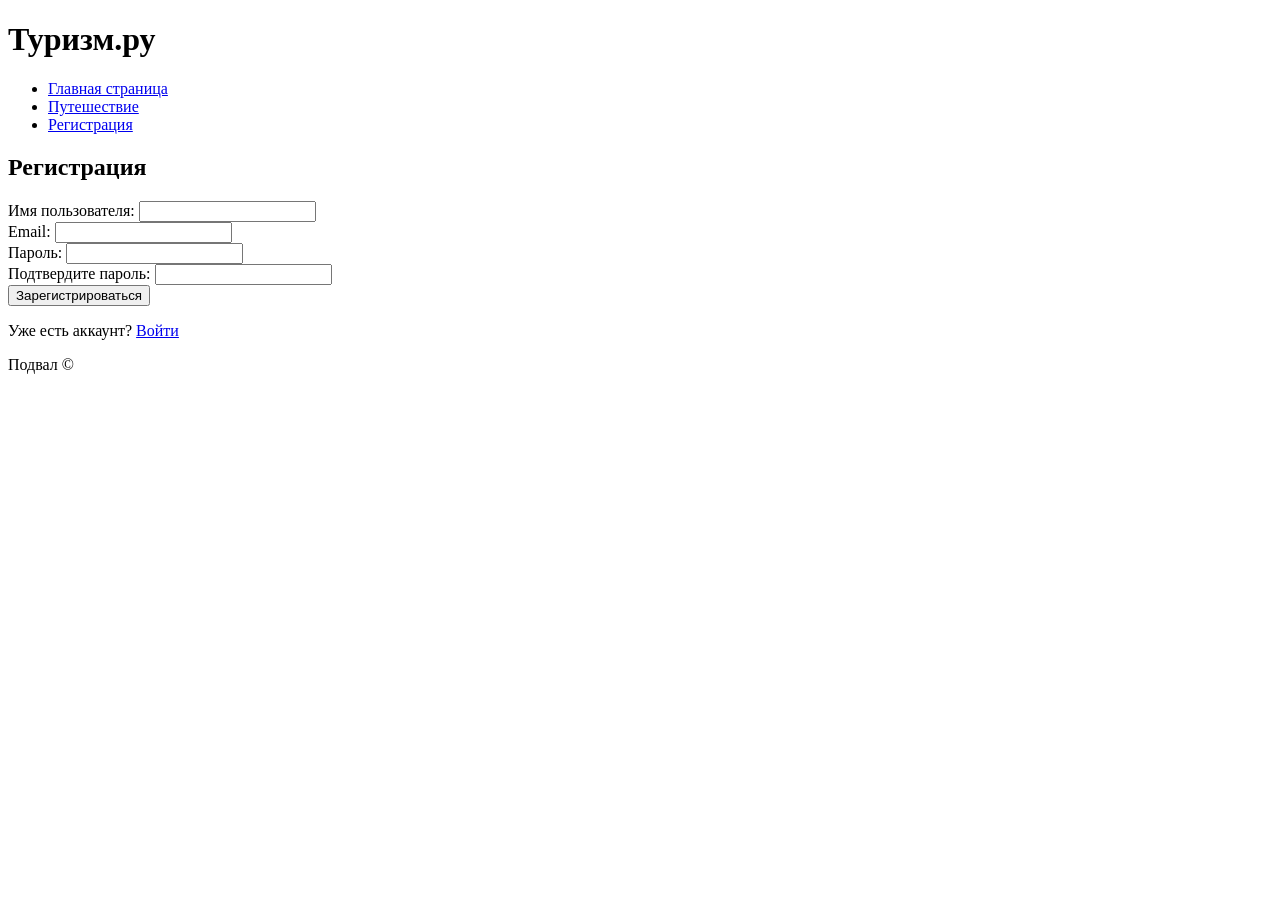
==== registration-menu.html @ 6f3cbffd "Add files via upload" ====
<!DOCTYPE html>
<html lang="en">
<head>
    <link rel="stylesheet" href="/css/Style1.css">
    <meta charset="UTF-8">
    <title>Document</title>
</head>
<body>
    <div class="wrapper">
        <div class="content">
            <h1>Туризм.ру</h1>
    <div class="menu">
        <ul>
          <li class="button"><a href="index.html">Главная страница</a></li>
          <li class="button"><a href="visit.html">Путешествие</a></li>
          <li class="active"><a href="registration-menu.html">Регистрация</a></li>
        </ul>
    <div id="wrapper">
  <div class="registration-menu">
    <h2>Регистрация</h2>
    <form id="registrationForm">
      <div class="form-group">
        <label for="username">Имя пользователя:</label>
        <input type="text" id="username" name="username" required />
      </div>

      <div class="form-group">
        <label for="email">Email:</label>
        <input type="email" id="email" name="email" required />
      </div>

      <div class="form-group">
        <label for="password">Пароль:</label>
        <input type="password" id="password" name="password" required />
      </div>

      <div class="form-group">
        <label for="confirmPassword">Подтвердите пароль:</label>
        <input type="password" id="confirmPassword" name="confirmPassword" required />
      </div>

      <button type="submit">Зарегистрироваться</button>
    </form>

    <p>
      Уже есть аккаунт?
      <a href="#" id="loginLink">Войти</a>
    </p>
  </div>
  </div>
    <footer>
        Подвал &copy;
    </footer>
    </div>
</div>
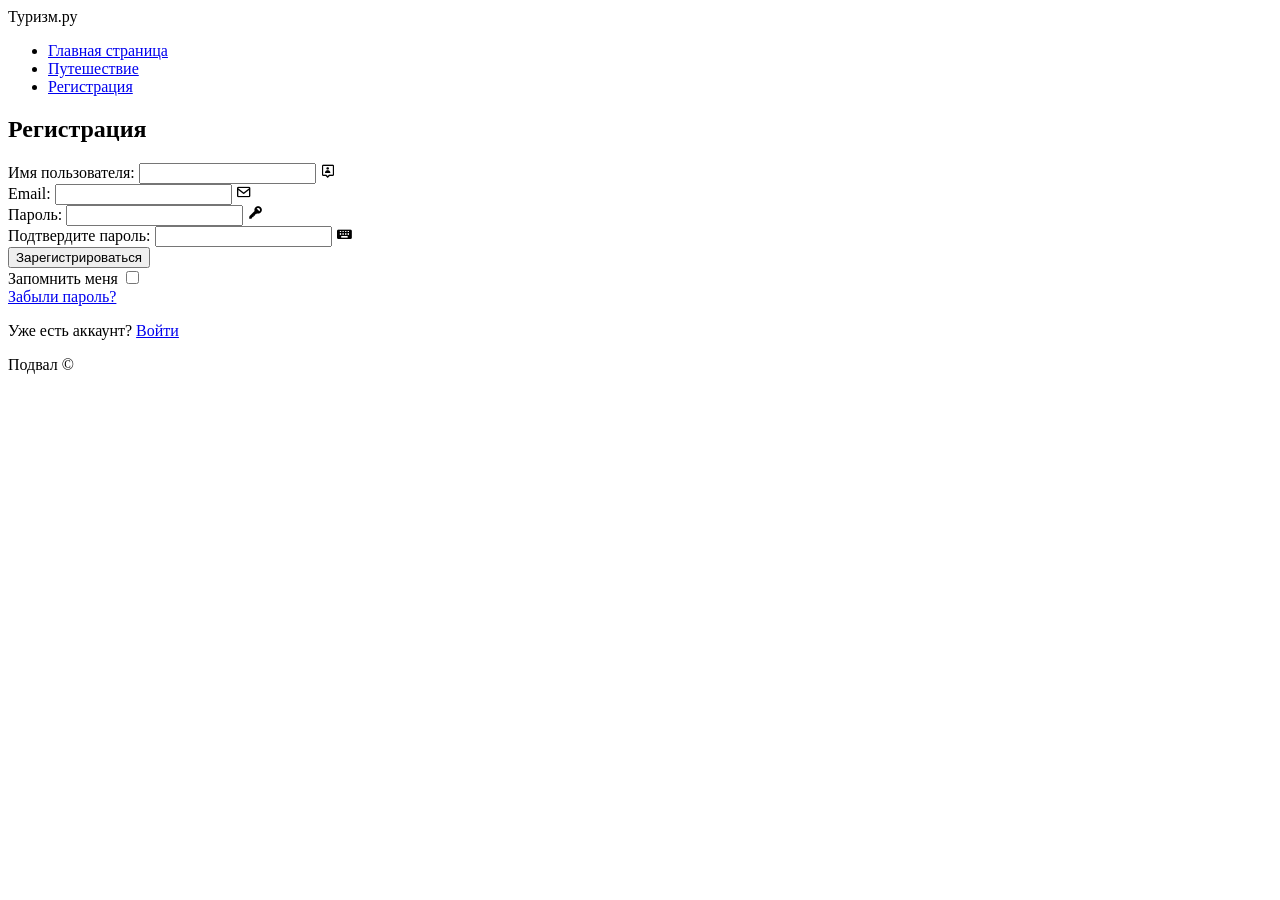
==== commit 5de5ac72: "Add files via upload" ====
--- a/registration-menu.html
+++ b/registration-menu.html
@@ -1,20 +1,24 @@
 <!DOCTYPE html>
 <html lang="en">
 <head>
-    <link rel="stylesheet" href="/css/Style1.css">
+    <link rel="stylesheet" href="/css/Styles1.css">
+    <link href='https://unpkg.com/boxicons@2.1.4/css/boxicons.min.css' rel='stylesheet'>
     <meta charset="UTF-8">
     <title>Document</title>
 </head>
 <body>
     <div class="wrapper">
-        <div class="content">
-            <h1>Туризм.ру</h1>
-    <div class="menu">
-        <ul>
-          <li class="button"><a href="index.html">Главная страница</a></li>
-          <li class="button"><a href="visit.html">Путешествие</a></li>
-          <li class="active"><a href="registration-menu.html">Регистрация</a></li>
-        </ul>
+        <header class="container">
+                <span class="logo">Туризм.ру</span>
+                <nav>
+                    <ul>
+                        <li class="button"><a href="index.html">Главная страница</a></li>
+                        <li class="button"><a href="visit.html">Путешествие</a></li>
+                        <li class="activate"><a href="registration-menu.html">Регистрация</a></li>
+                    </ul>
+                </nav>
+            </header>
+            
     <div id="wrapper">
   <div class="registration-menu">
     <h2>Регистрация</h2>
@@ -22,32 +26,42 @@
       <div class="form-group">
         <label for="username">Имя пользователя:</label>
         <input type="text" id="username" name="username" required />
+        <i class='bx bx-user-pin'></i>
       </div>
 
       <div class="form-group">
         <label for="email">Email:</label>
         <input type="email" id="email" name="email" required />
+        <i class='bx bx-envelope' ></i>
       </div>
 
       <div class="form-group">
         <label for="password">Пароль:</label>
         <input type="password" id="password" name="password" required />
+        <i class='bx bxs-key'></i>
       </div>
 
       <div class="form-group">
         <label for="confirmPassword">Подтвердите пароль:</label>
         <input type="password" id="confirmPassword" name="confirmPassword" required />
+        <i class='bx bxs-keyboard' ></i>
       </div>
 
       <button type="submit">Зарегистрироваться</button>
     </form>
-
+    <div class="remember">
+        <label for="rememberMe">Запомнить меня</label>
+        <input type="checkbox" id="rememberMe" name="rememberMe">
+    </div>
+    <div class="remember">
+      <a href="#">Забыли пароль?</a>
+    </div>
     <p>
       Уже есть аккаунт?
       <a href="#" id="loginLink">Войти</a>
     </p>
-  </div>
-  </div>
+    </div>
+    </div>
     <footer>
         Подвал &copy;
     </footer>
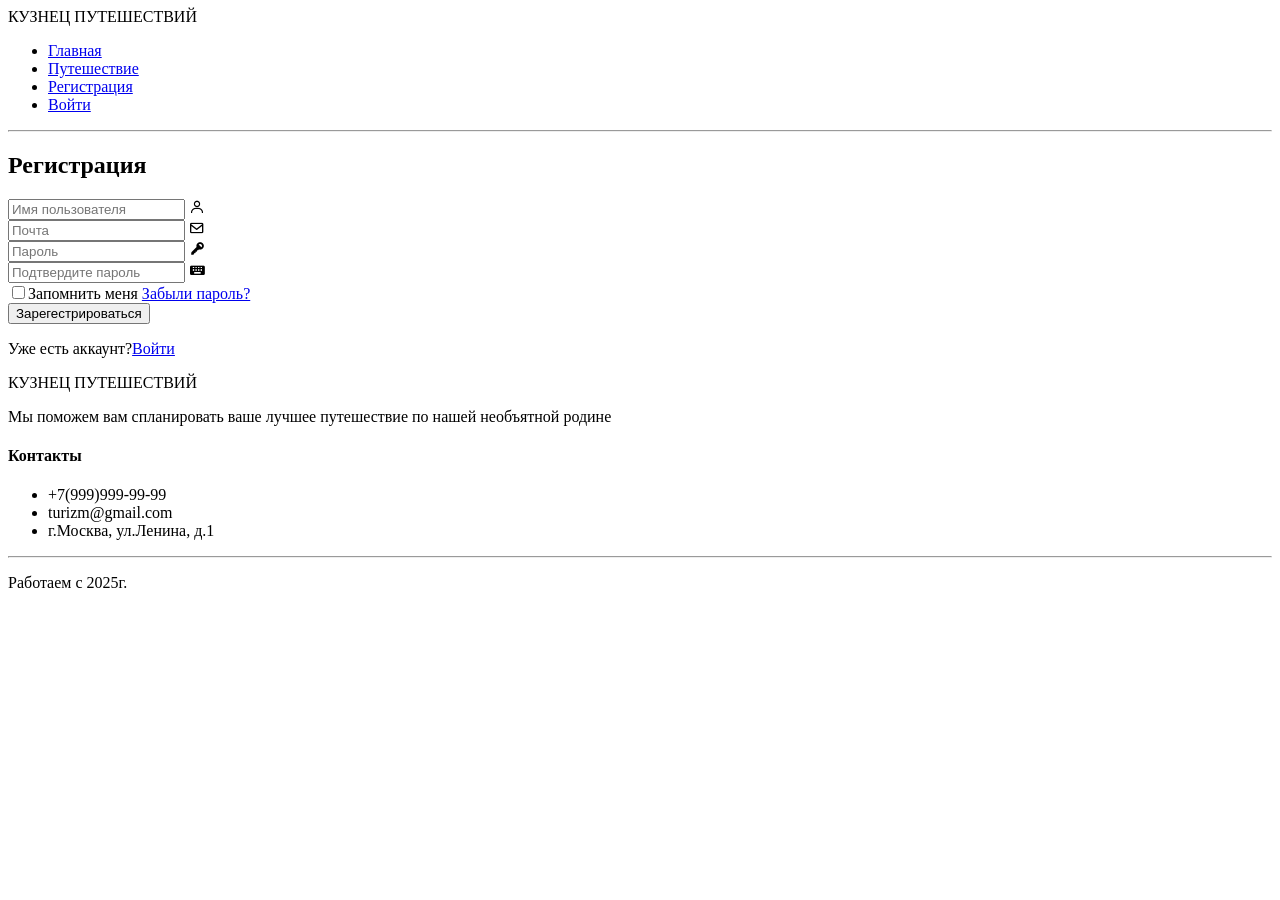
==== commit 2e9dfc88: "Add files via upload" ====
--- a/registration-menu.html
+++ b/registration-menu.html
@@ -1,69 +1,82 @@
 <!DOCTYPE html>
 <html lang="en">
 <head>
-    <link rel="stylesheet" href="/css/Styles1.css">
-    <link href='https://unpkg.com/boxicons@2.1.4/css/boxicons.min.css' rel='stylesheet'>
     <meta charset="UTF-8">
-    <title>Document</title>
+    <meta name="viewport" content="width=device-width, initial-scale=1.0">
+    <title>Туризм.ру</title>
+<link rel="stylesheet" href="css/Styles1.css">
+<link href='https://unpkg.com/boxicons@2.1.4/css/boxicons.min.css' rel='stylesheet'>
 </head>
 <body>
-    <div class="wrapper">
-        <header class="container">
-                <span class="logo">Туризм.ру</span>
+
+            <header class="container">
+                <span class="logo">КУЗНЕЦ ПУТЕШЕСТВИЙ</span>
                 <nav>
                     <ul>
-                        <li class="button"><a href="index.html">Главная страница</a></li>
+                        <li class="button"><a href="index.html">Главная</a></li>
                         <li class="button"><a href="visit.html">Путешествие</a></li>
-                        <li class="activate"><a href="registration-menu.html">Регистрация</a></li>
+                        <li class="active"><a href="registration-menu.html">Регистрация</a></li>
+                        <li class="button"><a href="enter.html">Войти</a></li>
                     </ul>
                 </nav>
             </header>
-            
-    <div id="wrapper">
-  <div class="registration-menu">
-    <h2>Регистрация</h2>
-    <form id="registrationForm">
-      <div class="form-group">
-        <label for="username">Имя пользователя:</label>
-        <input type="text" id="username" name="username" required />
-        <i class='bx bx-user-pin'></i>
+            <hr>
+      <div class="wrapper">
+        <div class="registration-menu">
+          <h2>Регистрация</h2>
+          <f id="registrationForm">
+            <div class="form-group">
+              <input type="text" placeholder="Имя пользователя" required />
+              <i class='bx bx-user'></i>
+            </div>
+
+            <div class="form-group">
+              <input type="text" placeholder="Почта" required />
+              <i class='bx bx-envelope'></i>
+            </div>
+
+            <div class="form-group">
+              <input type="text" placeholder="Пароль" required />
+              <i class='bx bxs-key'></i>
+            </div>
+
+            <div class="form-group">
+              <input type="text" placeholder="Подтвердите пароль" required />
+              <i class='bx bxs-keyboard'></i>
+            </div>
+            <div class="rememberMe">
+              <label for=""><input type="checkbox">Запомнить меня</label>
+              <a href="#">Забыли пароль?</a>
+            </div>
+            <button type="submit" class="button"><a href="#"></a>Зарегестрироваться</button>
+            <div class="register-link">
+            <p>Уже есть аккаунт?<a href="#" class="loginLink">Войти</a></p>
+            </div>
+        </div>
       </div>
 
-      <div class="form-group">
-        <label for="email">Email:</label>
-        <input type="email" id="email" name="email" required />
-        <i class='bx bx-envelope' ></i>
-      </div>
 
-      <div class="form-group">
-        <label for="password">Пароль:</label>
-        <input type="password" id="password" name="password" required />
-        <i class='bx bxs-key'></i>
-      </div>
 
-      <div class="form-group">
-        <label for="confirmPassword">Подтвердите пароль:</label>
-        <input type="password" id="confirmPassword" name="confirmPassword" required />
-        <i class='bx bxs-keyboard' ></i>
-      </div>
 
-      <button type="submit">Зарегистрироваться</button>
-    </form>
-    <div class="remember">
-        <label for="rememberMe">Запомнить меня</label>
-        <input type="checkbox" id="rememberMe" name="rememberMe">
-    </div>
-    <div class="remember">
-      <a href="#">Забыли пароль?</a>
-    </div>
-    <p>
-      Уже есть аккаунт?
-      <a href="#" id="loginLink">Войти</a>
-    </p>
-    </div>
-    </div>
+
     <footer>
-        Подвал &copy;
+        <div class="blocks container">
+            <div>
+                <span class="logo">КУЗНЕЦ ПУТЕШЕСТВИЙ</span>
+                    <p>Мы поможем вам спланировать ваше лучшее путешествие по нашей необъятной родине</p>
+            </div>
+                
+                <div>
+                    <h4>Контакты</h4>
+                    <ul>
+                            <li>+7(999)999-99-99</li>
+                            <li>turizm@gmail.com</li>
+                            <li>г.Москва, ул.Ленина, д.1</li>
+                    </ul>
+                </div>
+        </div>
+                <hr>
+                <p>Работаем с 2025г.</p>
     </footer>
-    </div>
-</div>
+</body>
+</html>
